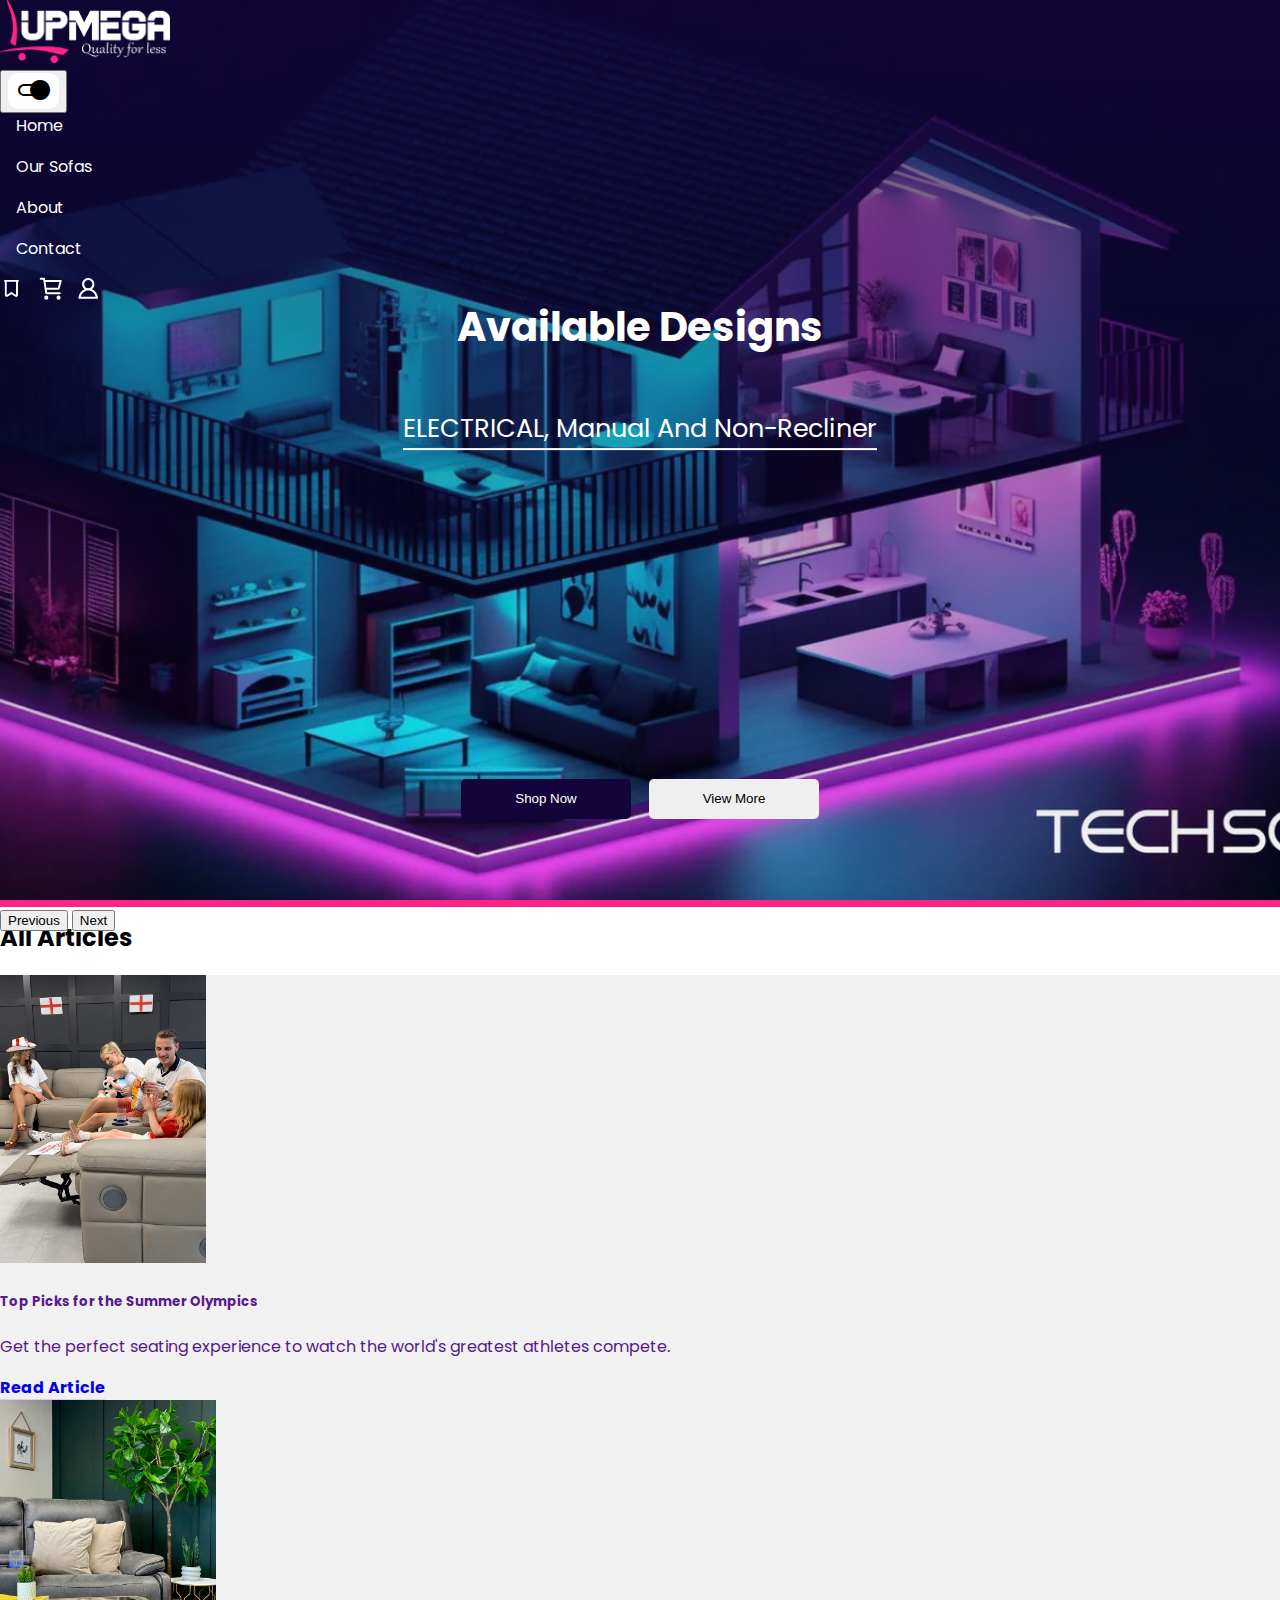
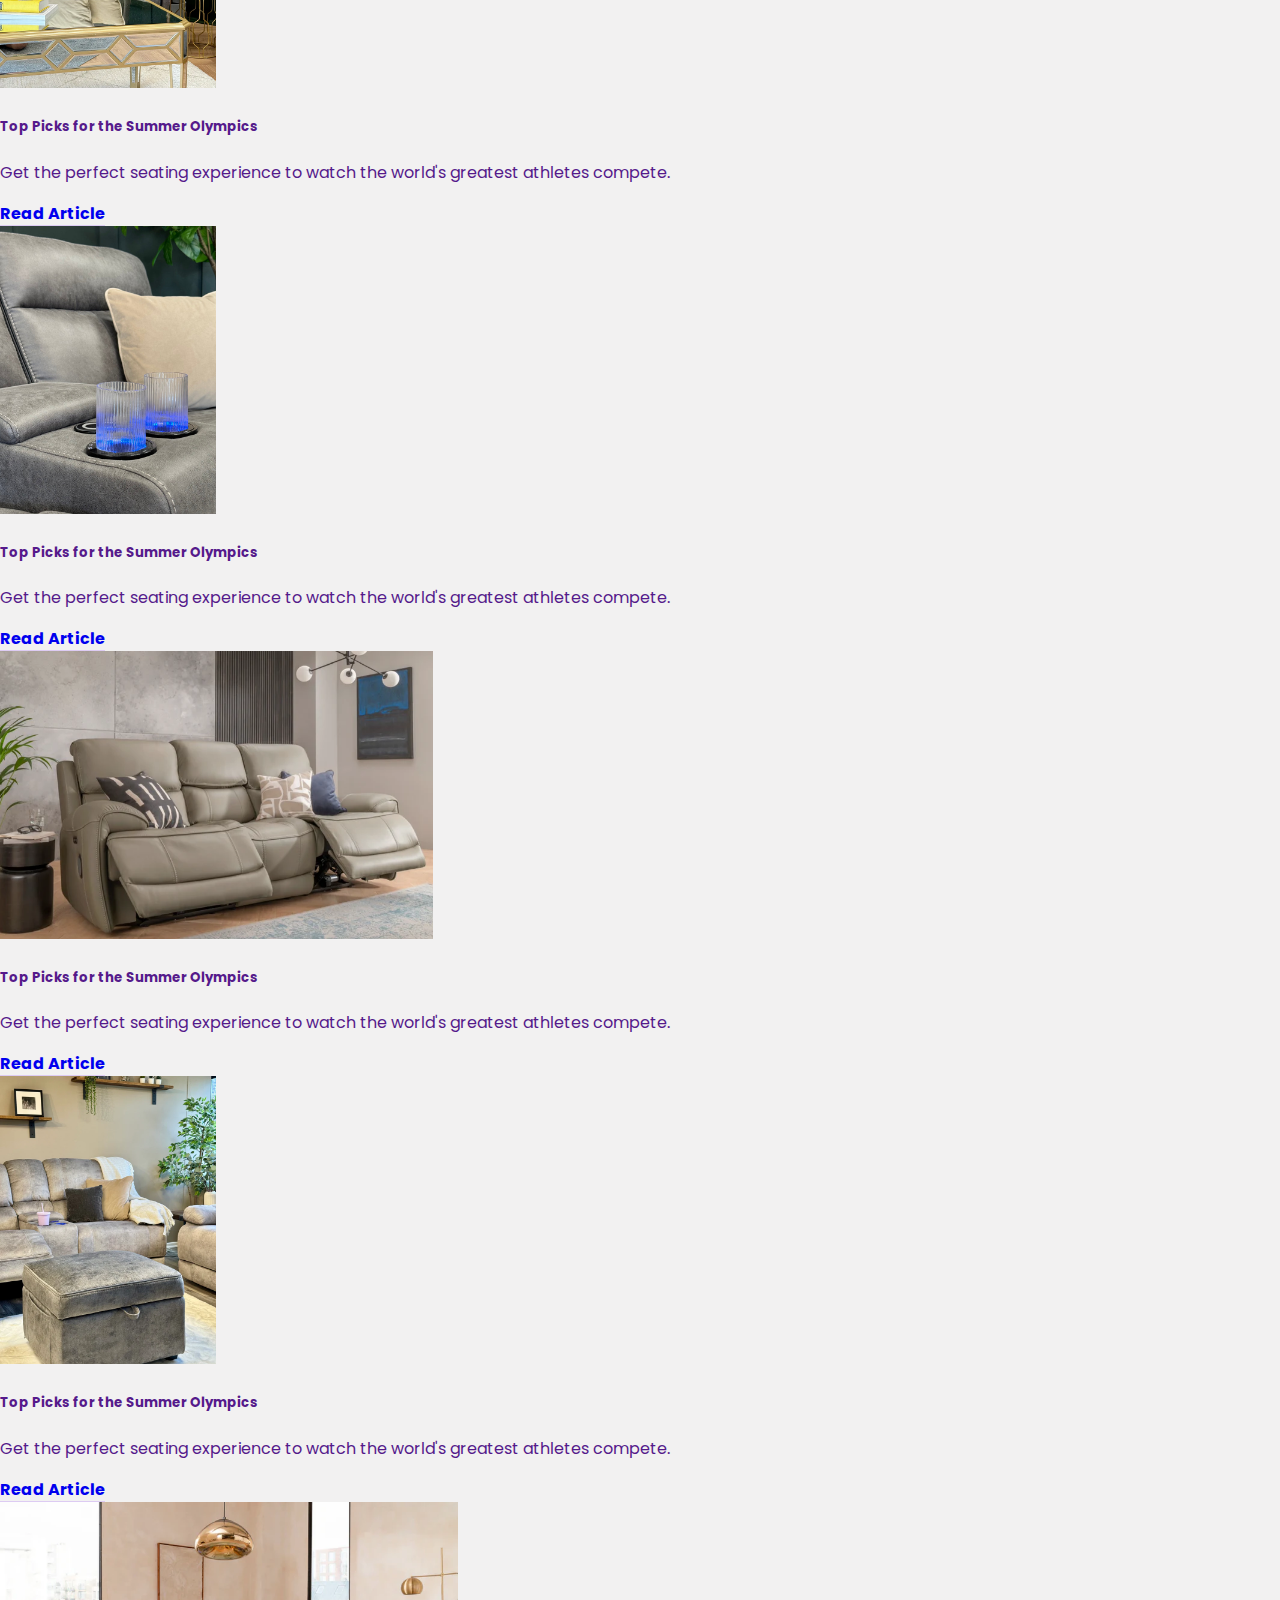
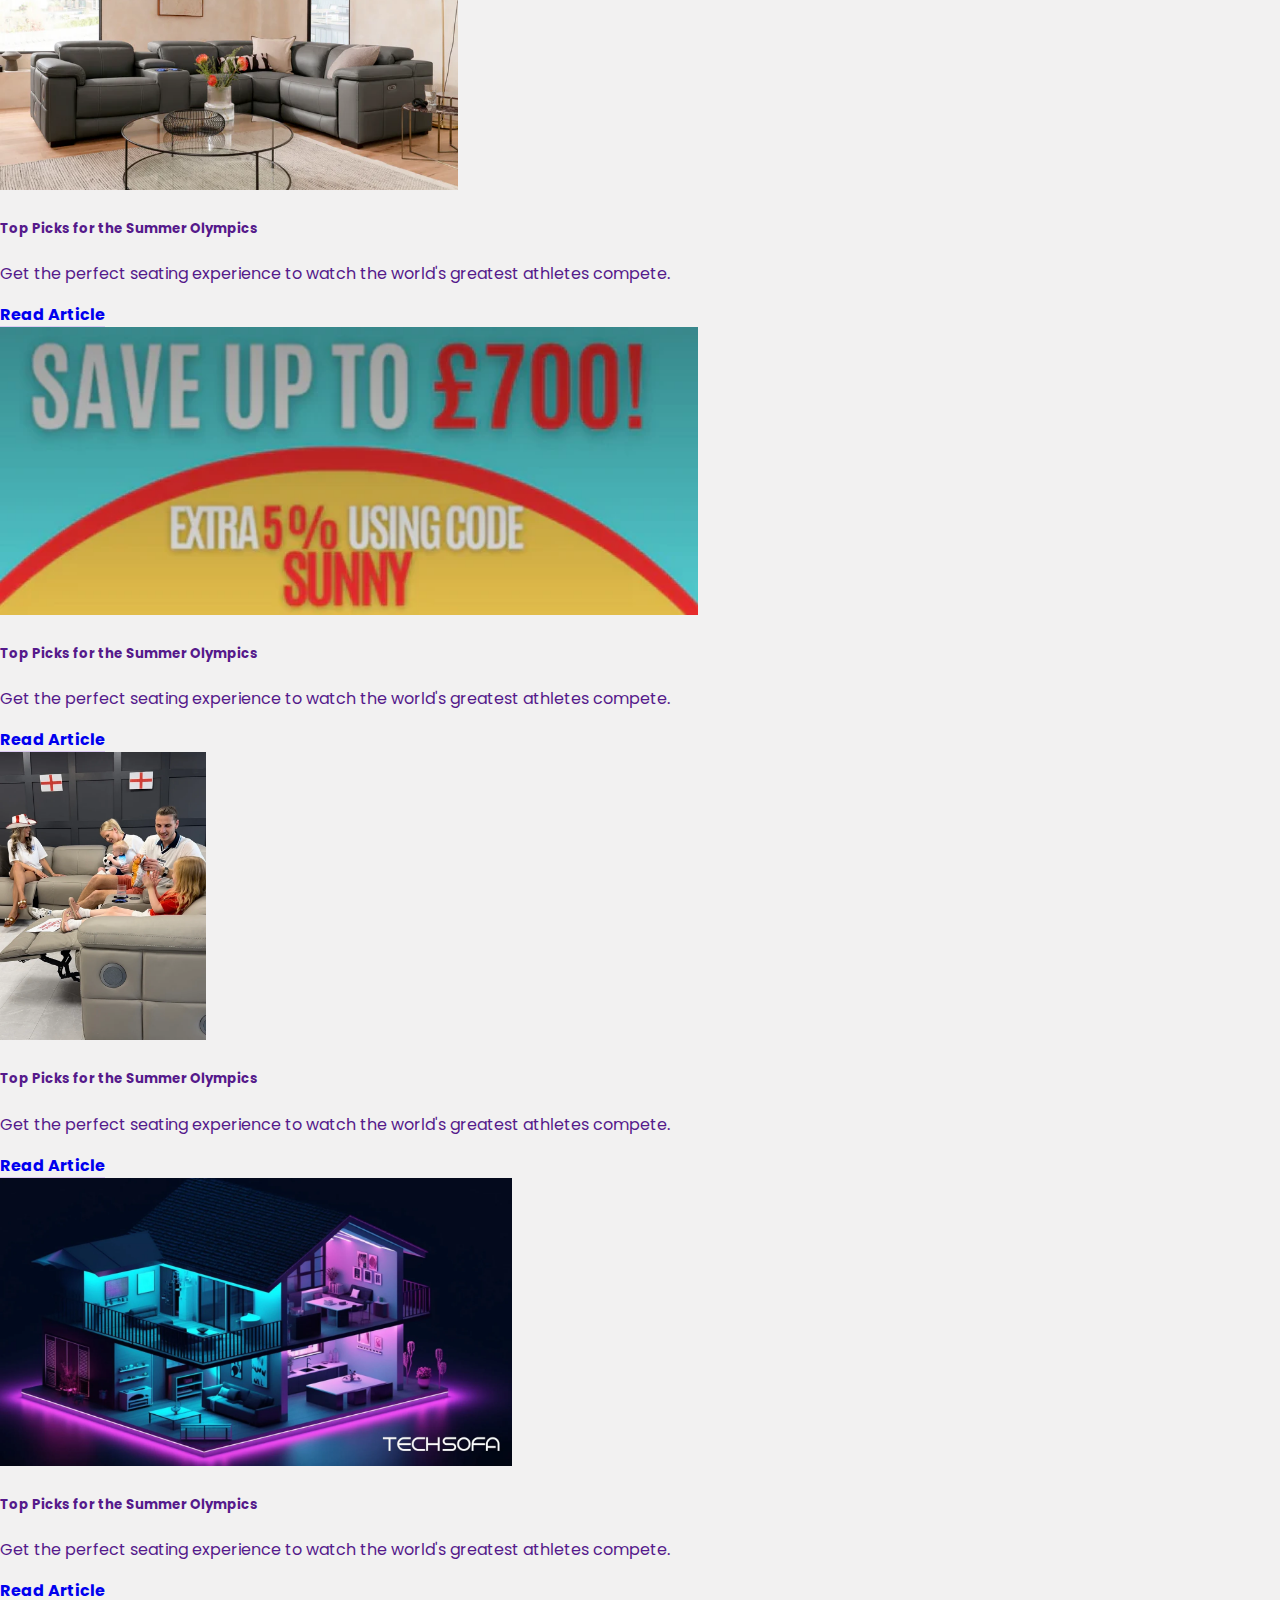
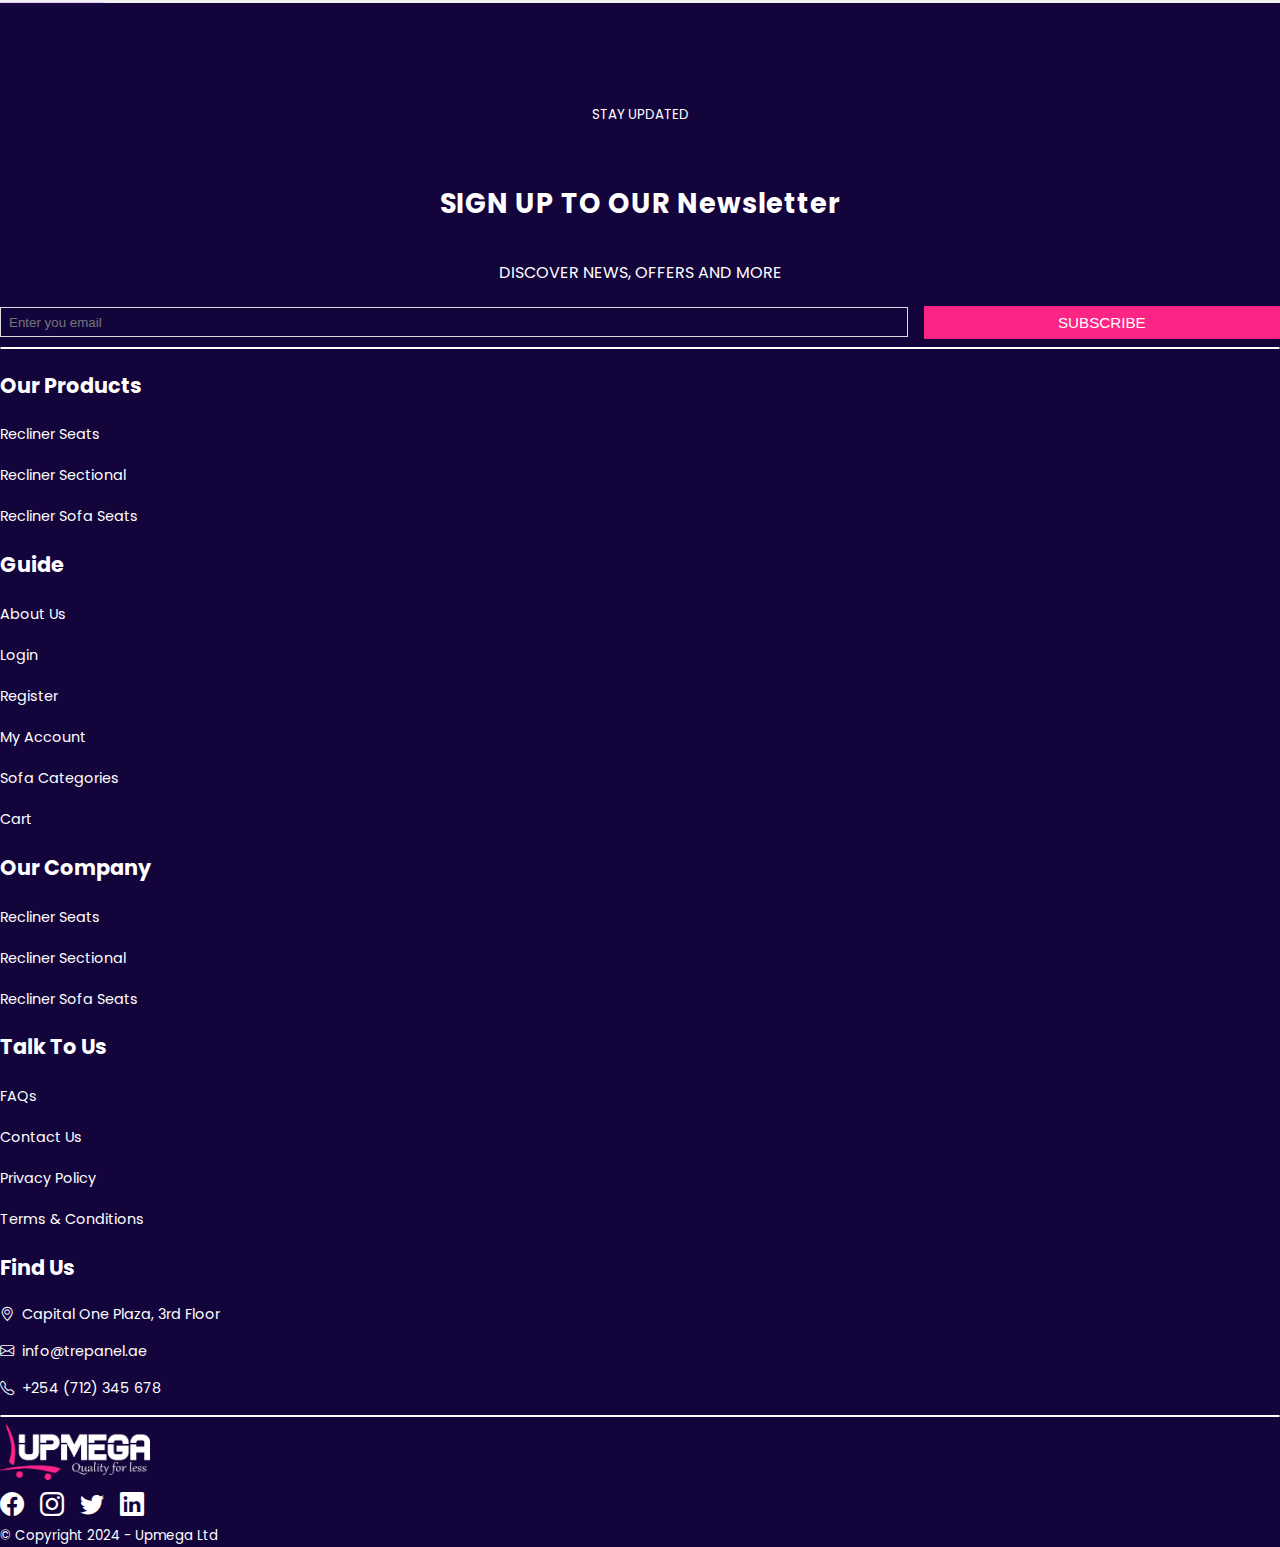
==== blogs.html @ c5622626 "create blog page" ====
<!DOCTYPE html>
<html lang="en">
  <head>
    <meta charset="UTF-8" />
    <meta name="viewport" content="width=device-width, initial-scale=1.0" />
    <title>Upmega</title>
    <link rel="stylesheet" href="index.css" />
    <link
      href="https://cdn.jsdelivr.net/npm/bootstrap@5.0.2/dist/css/bootstrap.min.css"
      rel="stylesheet"
      integrity="sha384-EVSTQN3/azprG1Anm3QDgpJLIm9Nao0Yz1ztcQTwFspd3yD65VohhpuuCOmLASjC"
      crossorigin="anonymous"
    />
    <link
      rel="stylesheet"
      href="https://cdn.jsdelivr.net/npm/bootstrap-icons@1.11.3/font/bootstrap-icons.min.css"
    />
    <link rel="preconnect" href="https://fonts.googleapis.com" />
    <link rel="preconnect" href="https://fonts.gstatic.com" crossorigin />
    <link
      href="https://fonts.googleapis.com/css2?family=Poppins:ital,wght@0,100;0,200;0,300;0,400;0,500;0,600;0,700;0,800;0,900;1,100;1,200;1,300;1,400;1,500;1,600;1,700;1,800;1,900&display=swap"
      rel="stylesheet"
    />
  </head>
  <body>
    <!-- navbar -->
    <nav class="navbar navbar-expand-lg position-absolute w-100 z-index-5">
      <div class="container">
        <a class="navbar-brand logo show" href="#">
          <img src="./assets/logo.png" class="logo" alt="img" />
        </a>

        <a class="navbar-brand logo-b hide" href="#">
          <img src="./assets/logo 1.svg" class="logob" alt="img" />
        </a>

        <button
          class="navbar-toggler"
          type="button"
          data-bs-toggle="collapse"
          data-bs-target="#navbarSupportedContent"
          aria-controls="navbarSupportedContent"
          aria-expanded="false"
          aria-label="Toggle navigation"
        >
          <i class="bi bi-toggle2-on"></i>
        </button>
        <div class="collapse navbar-collapse" id="navbarSupportedContent">
          <ul class="navbar-nav m-auto mb-2 mb-lg-0">
            <li class="nav-item">
              <a class="nav-link ac tive" aria-current="page" href="#">Home</a>
            </li>
            <li
              class="nav-item dropdown"
              data-bs-toggle="collapse"
              data-bs-target="#navbarSupportedContent"
              aria-controls="navbarSupportedContent"
              aria-expanded="false"
              aria-label="Toggle navigation"
            >
              <a
                class="nav-link dropdown-toggle"
                href="#"
                id="navbarDropdown"
                role="button"
                data-bs-toggle="dropdown"
                aria-expanded="false"
              >
                Our Sofas
              </a>
            </li>
            <li class="nav-item">
              <a class="nav-link" href="#">About</a>
            </li>
            <li class="nav-item">
              <a class="nav-link" href="#">Contact</a>
            </li>
          </ul>
          <div class="social-icons">
            <img src="./assets/wishlist.svg" alt="" />
            <img src="./assets/Vector (1).svg" alt="" />
            <img src="./assets/Shopicon.svg" alt="" />
          </div>
        </div>
      </div>
    </nav>

    <!-- nav-dropdown -->
    <div class="container-fluid navbar-drop-down hide">
      <div class="container">
        <div class="row" style="margin-top: 7rem">
          <div class="col-lg-2"></div>
          <div class="col-lg-7 sofa-container">
            <div class="sofa-card cursor-pointer">
              <img src="./assets/s1 (1).png" class="img-fluid" alt="" />
              <p>Recliner Chair</p>
            </div>
            <div class="sofa-card cursor-pointer">
              <img src="./assets/s2.png" class="img-fluid" alt="" />
              <p>Recliner Sectional</p>
            </div>
            <div class="sofa-card cursor-pointer">
              <img src="./assets/s3.png" class="img-fluid" alt="" />
              <p>Recliner Sofa Set</p>
            </div>
            <div class="sofa-card cursor-pointer">
              <img src="./assets/s4.png" class="img-fluid" alt="" />
              <p>Recliner Sectional</p>
            </div>
            <div class="sofa-card cursor-pointer">
              <img src="./assets/s5.png" class="img-fluid" alt="" />
              <p>Recliner Sectional</p>
            </div>
          </div>

          <div
            class="col-lg-3 navbar-drop-down-detail d-flex align-items-lg-end flex-column pe-lg-5"
          >
            <div class="detail-wrapper">
              <h5 class="fw-bold mt-5">Our Products</h5>
              <p>Recliner Seats</p>
              <p>Recliner Sectional</p>
              <p>Recliner Sofa Sets</p>
            </div>
          </div>
        </div>
      </div>
    </div>

    <!-- hero-section -->
    <div class="container-fluid hero-wrapper">
      <div class="hero-section">
        <div
          id="carouselExampleIndicators"
          class="carousel slide hero-section-carousel"
          data-bs-ride="carousel"
        >
          <!-- <div class="carousel-indicators">
            <button
              type="button"
              data-bs-target="#carouselExampleIndicators"
              data-bs-slide-to="0"
              class="active"
              aria-current="true"
              aria-label="Slide 1"
            ></button>
            <button
              type="button"
              data-bs-target="#carouselExampleIndicators"
              data-bs-slide-to="1"
              aria-label="Slide 2"
            ></button>
            <button
              type="button"
              data-bs-target="#carouselExampleIndicators"
              data-bs-slide-to="2"
              aria-label="Slide 3"
            ></button>
            <button
              type="button"
              data-bs-target="#carouselExampleIndicators"
              data-bs-slide-to="3"
              aria-label="Slide 4"
            ></button>
          </div> -->
          <div class="carousel-inner">
            <div class="carousel-item active">
              <img
                src="./assets/Smart_Home.webp"
                class="d-block img-fluid"
                alt="..."
              />
            </div>
            <!-- <div class="carousel-item">
              <img src="./assets/hero-2.jpg" class="d-block" alt="..." />
            </div>
            <div class="carousel-item">
              <img src="./assets/hero-3.jpg" class="d-block" alt="..." />
            </div>
            <div class="carousel-item">
              <img src="./assets/hero-4.jpg" class="d-block" alt="..." />
            </div> -->
          </div>
          <button
            class="carousel-control-prev"
            type="button"
            data-bs-target="#carouselExampleIndicators"
            data-bs-slide="prev"
          >
            <span
              class="carousel-control-prev-icon d-none"
              aria-hidden="true"
            ></span>
            <span class="visually-hidden">Previous</span>
          </button>
          <button
            class="carousel-control-next"
            type="button"
            data-bs-target="#carouselExampleIndicators"
            data-bs-slide="next"
          >
            <span
              class="carousel-control-next-icon d-none"
              aria-hidden="true"
            ></span>
            <span class="visually-hidden">Next</span>
          </button>
          <div class="hero-content">
            <h1>available designs</h1>
            <p><span>electrical</span>, manual and non-recliner</p>
          </div>

          <div class="main-buttons hero-section-btns">
            <button type="button" class="shop-now-btn">
              <a href="/product.html" style="color: white"> Shop Now </a>
            </button>
            <button type="button" class="view-more-btn">
              <a href="/product.html" style="color: black"> View More </a>
            </button>
          </div>
        </div>
      </div>
    </div>

    <!-- Article Cards Section -->
    <section class="card-section container-fluid mt-5">
      <h2 class="text-center mb-4">All Articles</h2>
      <div class="main-cards row pt-4">
        <!-- Article Card 1 -->
        <div class="col-lg-4 col-md-6 mb-4">
          <a href="" class="text-dark">
            <div class="card article-card">
              <img src="/assets/1.webp" class="card-img-top" alt="Sofa" />
              <div class="card-body">
                <h5 class="card-title">Top Picks for the Summer Olympics</h5>
                <p class="card-text">
                  Get the perfect seating experience to watch the world's
                  greatest athletes compete.
                </p>
                <a href="#" class="btn px-0 mt-5 pb-2">Read Article</a>
              </div>
            </div>
          </a>
        </div>

        <!-- Article Card 2 -->
        <div class="col-lg-4 col-md-6 mb-4">
          <a href="" class="text-dark">
            <div class="card article-card">
              <img src="/assets/2.webp" class="card-img-top" alt="Sofa" />
              <div class="card-body">
                <h5 class="card-title">Top Picks for the Summer Olympics</h5>
                <p class="card-text">
                  Get the perfect seating experience to watch the world's
                  greatest athletes compete.
                </p>
                <a href="#" class="btn px-0 mt-5 pb-2">Read Article</a>
              </div>
            </div>
          </a>
        </div>

        <!-- Article Card 3 -->
        <div class="col-lg-4 col-md-6 mb-4">
          <a href="" class="text-dark">
            <div class="card article-card">
              <img src="/assets/3.jpg" class="card-img-top" alt="Sofa" />
              <div class="card-body">
                <h5 class="card-title">Top Picks for the Summer Olympics</h5>
                <p class="card-text">
                  Get the perfect seating experience to watch the world's
                  greatest athletes compete.
                </p>
                <a href="#" class="btn px-0 mt-5 pb-2">Read Article</a>
              </div>
            </div>
          </a>
        </div>

        <!-- Article Card 4 -->
        <div class="col-lg-4 col-md-6 mb-4">
          <a href="" class="text-dark">
            <div class="card article-card">
              <img src="/assets/4.webp" class="card-img-top" alt="Sofa" />
              <div class="card-body">
                <h5 class="card-title">Top Picks for the Summer Olympics</h5>
                <p class="card-text">
                  Get the perfect seating experience to watch the world's
                  greatest athletes compete.
                </p>
                <a href="#" class="btn px-0 mt-5 pb-2">Read Article</a>
              </div>
            </div>
          </a>
        </div>

        <!-- Article Card 5 -->
        <div class="col-lg-4 col-md-6 mb-4">
          <a href="" class="text-dark">
            <div class="card article-card">
              <img src="/assets/5.webp" class="card-img-top" alt="Sofa" />
              <div class="card-body">
                <h5 class="card-title">Top Picks for the Summer Olympics</h5>
                <p class="card-text">
                  Get the perfect seating experience to watch the world's
                  greatest athletes compete.
                </p>
                <a href="#" class="btn px-0 mt-5 pb-2">Read Article</a>
              </div>
            </div>
          </a>
        </div>

        <!-- Article Card 6 -->
        <div class="col-lg-4 col-md-6 mb-4">
          <a href="" class="text-dark">
            <div class="card article-card">
              <img src="/assets/6.webp" class="card-img-top" alt="Sofa" />
              <div class="card-body">
                <h5 class="card-title">Top Picks for the Summer Olympics</h5>
                <p class="card-text">
                  Get the perfect seating experience to watch the world's
                  greatest athletes compete.
                </p>
                <a href="#" class="btn px-0 mt-5 pb-2">Read Article</a>
              </div>
            </div>
          </a>
        </div>

        <!-- Article Card 7 -->
        <div class="col-lg-4 col-md-6 mb-4">
          <a href="" class="text-dark">
            <div class="card article-card">
              <img src="/assets/7.webp" class="card-img-top" alt="Sofa" />
              <div class="card-body">
                <h5 class="card-title">Top Picks for the Summer Olympics</h5>
                <p class="card-text">
                  Get the perfect seating experience to watch the world's
                  greatest athletes compete.
                </p>
                <a href="#" class="btn px-0 mt-5 pb-2">Read Article</a>
              </div>
            </div>
          </a>
        </div>

        <!-- Article Card 8 -->
        <div class="col-lg-4 col-md-6 mb-4">
          <a href="" class="text-dark">
            <div class="card article-card">
              <img src="/assets/1.webp" class="card-img-top" alt="Sofa" />
              <div class="card-body">
                <h5 class="card-title">Top Picks for the Summer Olympics</h5>
                <p class="card-text">
                  Get the perfect seating experience to watch the world's
                  greatest athletes compete.
                </p>
                <a href="#" class="btn px-0 mt-5 pb-2">Read Article</a>
              </div>
            </div>
          </a>
        </div>

        <!-- Article Card 9 -->
        <div class="col-lg-4 col-md-6 mb-4">
          <a href="" class="text-dark">
            <div class="card article-card">
              <img
                src="/assets/Smart_Home.webp"
                class="card-img-top"
                alt="Sofa"
              />
              <div class="card-body">
                <h5 class="card-title">Top Picks for the Summer Olympics</h5>
                <p class="card-text">
                  Get the perfect seating experience to watch the world's
                  greatest athletes compete.
                </p>
                <a href="#" class="btn px-0 mt-5 pb-2">Read Article</a>
              </div>
            </div>
          </a>
        </div>
      </div>
    </section>

    <!-- footer section -->
    <div class="container-fluid dark-blue contact-us-section">
      <div class="row">
        <div class="col-lg-6 bo rder m-auto contact-us-section-inner">
          <h5>stay updated</h5>
          <h2>SIGN UP TO OUR Newsletter</h2>
          <span>DISCOVER NEWS, OFFERS AND MORE</span>

          <div class="contact-form">
            <input
              type="text"
              name="email"
              id="email"
              placeholder="Enter you email"
            />
            <button>subscribe</button>
          </div>
        </div>
      </div>
      <div class="container footer-section mt-5">
        <hr />
        <div class="row py-5">
          <div class="col-lg-3 production-section mb-5 mb-lg-0">
            <h3>Our Products</h3>
            <ul>
              <li>
                <a href="#">Recliner Seats</a>
              </li>
              <li>
                <a href="#">Recliner Sectional</a>
              </li>
              <li>
                <a href="#">Recliner Sofa Seats</a>
              </li>
            </ul>
          </div>
          <div class="col-lg-2 production-section mb-5 mb-lg-0">
            <h3>Guide</h3>
            <ul>
              <li>
                <a href="#">About Us</a>
              </li>
              <li>
                <a href="#">Login</a>
              </li>
              <li>
                <a href="#">Register</a>
              </li>
              <li>
                <a href="#">My Account</a>
              </li>
              <li>
                <a href="#">Sofa Categories</a>
              </li>
              <li>
                <a href="#">Cart</a>
              </li>
            </ul>
          </div>
          <div class="col-lg-2 production-section mb-5 mb-lg-0">
            <h3>Our Company</h3>
            <ul>
              <li>
                <a href="#">Recliner Seats</a>
              </li>
              <li>
                <a href="#">Recliner Sectional</a>
              </li>
              <li>
                <a href="#">Recliner Sofa Seats</a>
              </li>
            </ul>
          </div>
          <div class="col-lg-2 production-section ps-lg-5 mb-5 mb-lg-0">
            <h3>Talk To Us</h3>
            <ul>
              <li>
                <a href="#">FAQs</a>
              </li>
              <li>
                <a href="#">Contact Us</a>
              </li>
              <li>
                <a href="#">Privacy Policy</a>
              </li>
              <li>
                <a href="#">Terms & Conditions</a>
              </li>
            </ul>
          </div>
          <div class="col-lg-3 production-section findus-section">
            <h3 class="ps-lg-5">Find Us</h3>
            <div class="d-flex justify-content-lg-end">
              <ul>
                <li>
                  <a href="#">
                    <i class="bi bi-geo-alt" style="color: white"></i>
                    <span>Capital One Plaza, 3rd Floor</span>
                  </a>
                </li>
                <li>
                  <a href="#">
                    <i class="bi bi-envelope" style="color: white"></i>
                    <span>info@trepanel.ae</span></a
                  >
                </li>
                <li>
                  <a href="#"
                    ><i class="bi bi-telephone" style="color: white"></i
                    ><span>+254 (712) 345 678</span></a
                  >
                </li>
              </ul>
            </div>
          </div>
        </div>
        <hr />
        <div class="row deep-footer mt-4 pb-4">
          <div class="col-lg-6">
            <div class="facebook-f-1">
              <img class="vector" src="./assets/logo.png" />
            </div>
          </div>
          <div
            class="col-lg-6 d-flex justify-content-end align-items-lg-end flex-column mt-5 mt-lg-0"
          >
            <div class="social-icons text-center pe-lg-5">
              <div class="instagram-1">
                <i class="bi bi-facebook"></i>
              </div>
              <div class="instagram-1">
                <i class="bi bi-instagram"></i>
              </div>
              <div class="frame-48095449">
                <div class="twitter-1">
                  <i class="bi bi-twitter"></i>
                </div>
              </div>
              <div class="frame-48095450">
                <div class="linkedin-in-1">
                  <i class="bi bi-linkedin"></i>
                </div>
              </div>
            </div>
            <small class="copyright-2024-upmega-ltd">
              © Copyright 2024 - Upmega Ltd
            </small>
          </div>
        </div>
      </div>
    </div>

    <script
      src="https://cdn.jsdelivr.net/npm/bootstrap@5.0.2/dist/js/bootstrap.bundle.min.js"
      integrity="sha384-MrcW6ZMFYlzcLA8Nl+NtUVF0sA7MsXsP1UyJoMp4YLEuNSfAP+JcXn/tWtIaxVXM"
      crossorigin="anonymous"
    ></script>

    <script src="./script.js"></script>
  </body>
</html>
---- index.css ----
/*  ======================== reuseable class ==================== */
body {
  margin: 0;
  padding: 0;
  box-sizing: border-box;
  font-family: "Poppins", sans-serif;
}

:root {
  --white-color: #fff;
  --dark-color: #323232;
  --dark-blue: #14043c;
  --pink-color: #fc2484;
}

html,
body {
  font-family: "Poppins", sans-serif !important;
}

a {
  text-decoration: none !important;
}

ul {
  list-style: none;
  padding: 0rem !important;
  margin: 0rem !important;
}

.carousel-control-prev-icon,
.carousel-control-next-icon {
  filter: invert(61%) sepia(173%) saturate(984%) hue-rotate(320deg)
    brightness(88%);
  width: 64px !important;
  height: 45px !important;
}

.carousel-indicators {
  & button {
    width: 10px !important;
    height: 10px !important;
    border-radius: 100%;
    aspect-ratio: 1/1;
  }
}

.hero-section-btns {
  position: absolute;
  bottom: 10%;
  left: 50%;
  transform: translate(-50%, -50%);
  display: flex;
  flex-wrap: wrap;
  gap: 0.5rem;
  z-index: 2;

  & button {
    width: 170px;
    height: 40px;
    border: none;
    border-radius: 5px;
  }
}

.show {
  display: block !important;
}

.hide {
  display: none !important;
}

.active {
  background-color: var(--pink-color) !important;
}

.dark-blue {
  background-color: var(--dark-blue);
}

.black {
  color: var(--dark-color) !important;
}

.navbar-toggler {
  &:active,
  &:focus,
  &:hover {
    outline: none !important;
    box-shadow: none !important;
    border: none !important;
  }
  & i {
    font-size: 2rem;
    background-color: var(--white-color);
    padding: 0rem 0.6rem;
    border-radius: 10px;
  }
}

.ss {
  height: 100dvh;
}

.filter-icons {
  filter: invert(1);
}

/* --------------------- shoaib-code ------------------------ */

.navbar {
  position: absolute;
  top: 0;
  z-index: 5;

  & a {
    color: var(--white-color);

    &:hover,
    &:focus,
    &:active {
      color: auto;
    }
  }

  & .navbar-brand img {
    width: 170px;
  }

  & .navbar-nav li {
    margin-left: 1rem;
  }

  & .social-icons {
    display: flex;
    align-items: center;
    gap: 1rem;
    & img:not(:last-child) {
      width: 23px;
    }

    & img:last-child {
      width: 20px;
    }
  }
}

.navbar-drop-down {
  position: absolute;
  top: 0;
  left: 0;
  background-color: var(--white-color);
  width: 100%;
  z-index: 4;
  height: 90vh;

  & .sofa-container {
    display: flex;
    align-items: center;
    flex-wrap: wrap;
    gap: 2rem 0;
    border-right: 1px solid rgb(3, 3, 3);

    & .sofa-card {
      & img {
        width: 67%;
        margin-bottom: 2rem;
      }

      width: 30%;
      font-size: 14px;
      font-weight: 500;
      cursor: pointer !important;
    }
  }
}

.navbar-drop-down-detail {
  font-size: 14px;
  font-weight: 500;
}

@media screen and (max-width: 992px) {
  .navbar-collapse {
    background-color: #2b2a2a;
    padding: 1rem;
  }
}

.nav-item {
  margin-bottom: 1rem;
}

/*  ----------------- hero-section -------------------------- */
.hero-section::before {
  content: "";
  position: absolute;
  bottom: 0;
  left: 0;
  width: 100%;
  height: 100%;
  background: linear-gradient(
    to bottom,
    rgba(20, 4, 60, 0.72),
    rgba(255, 255, 255, 0)
  );
  z-index: 1;
}

.hero-wrapper {
  height: 100dvh;
  /* position: absolute; */
  /* z-index: 3; */

  & .hero-section {
    position: absolute;
    top: 0;
    left: 0;
    width: 100%;
    height: 100dvh;
    z-index: 2;

    & .hero-section-carousel {
      position: relative;

      & img {
        width: 100%;
        height: 100dvh;
        object-fit: cover;
      }

      & .hero-content {
        width: 50%;
        position: absolute;
        top: 40%;
        left: 50%;
        transform: translate(-50%, -50%);
        display: flex;
        justify-content: center;
        align-items: center;
        flex-direction: column;
        color: var(--white-color);
        z-index: 2;

        & h1 {
          font-size: 2.5rem;
          font-weight: 700;
          text-transform: capitalize;
        }

        & p {
          font-size: 1.6rem;
          text-transform: capitalize;
          border-bottom: 2px solid var(--white-color);

          & span {
            text-transform: uppercase;
          }
        }
      }
    }
  }
}

/* .main-buttons {
  position: absolute;
  bottom: 20%;
   position: absolute;[
  z-index: 1;
  bottom: 80px;
  width: 50%;
  left: 25%;
  display: flex;
  justify-content: center;
  align-items: center;
  flex-wrap: wrap;
  gap: 0.5rem;
  & .view-more-btn,
  & .shop-now-btn {
    width: 200px !important;
    border: none;
    border-radius: 5px;
    height: 43px;
  } 
} */

.shop-now-btn {
  margin-right: 10px;
  background-color: var(--dark-blue);
  color: white;
}

.carouselExampleCaptions {
  position: relative;

  & .carousel-indicators {
    display: flex;
    gap: 1rem;
  }

  & img {
    width: 100%;
    height: 100dvh;
    object-fit: cover;
  }

  & .carousel-caption {
    position: absolute;
    top: 50%;
    left: 50%;
    transform: translate(-50%, -50%);
    display: flex;
    justify-content: center;
    align-items: center;
    flex-direction: column;

    & h1 {
      font-size: 3rem;
      text-transform: uppercase;
      font-weight: 700;
    }

    & p {
      font-size: 1.4rem;
      text-transform: capitalize;
      letter-spacing: 0.05rem;
      border-bottom: 1.4px solid white;
      width: max-content;
      padding-bottom: 0.5rem;
      margin-inline: auto;
    }

    & small {
      font-size: 1.2rem;
      text-transform: capitalize;
    }
  }
}

.contact-us-section {
  padding-top: 5rem;
  color: var(--white-color);

  & .contact-us-section-inner {
    display: flex;
    justify-content: center;
    flex-direction: column;
    align-items: center;
    gap: 0.8rem;

    & h5 {
      text-transform: uppercase;
      font-weight: 400;
    }

    & h2 {
      word-break: break-all;
      text-align: center;
      font-size: 1.7rem;
      letter-spacing: 0.05rem;
    }

    & .contact-form {
      margin-top: 0.5rem;
      display: flex;
      flex-wrap: wrap;
      align-items: center;
      gap: 1rem;
      width: 100%;

      & input {
        flex-grow: 2;
        padding: 0.4rem 0.5rem;
        background: none;
        border: 1px solid #ddd;
      }

      & button {
        flex: 1;
        padding: 0.5rem 0;
        border: none;
        outline: none;
        border-radius: 1px;
        text-transform: uppercase;
        color: var(--white-color);
        background-color: var(--pink-color);
        font-size: 0.95rem;
      }
    }
  }

  & .footer-section {
    & hr {
      border-radius: 5px;
      border: 1.5px solid var(--white-color) !important;
    }

    & ul li a {
      font-size: 0.9rem;
    }

    & .production-section {
      & h3 {
        font-size: 1.3rem;
      }

      & ul li {
        margin-block: 1rem;
      }

      & a {
        color: var(--white-color);
      }
    }

    & .findus-section {
      & a {
        color: var(--white-color);
        display: flex;
        gap: 0.5rem;
      }
    }

    & .deep-footer {
      & img {
        width: 150px;
      }

      & .social-icons {
        display: flex;
        align-items: center;
        gap: 1rem;

        & i {
          font-size: 1.5rem;
        }
      }
    }
  }
}

/* media queries */

@media screen and (max-width: 768px) {
  .hero-content {
    width: 85% !important;
    position: absolute;
    top: 40%;
    left: 50%;
    transform: translate(-50%, -50%);
    display: flex;
    justify-content: center;
    align-items: center;
    flex-direction: column;
    color: var(--white-color);

    & h1 {
      font-size: 1.8rem !important;
      font-weight: 700;
      text-transform: capitalize;
    }

    & p {
      font-size: 1.3rem !important;
      text-align: center;
      text-transform: capitalize;

      & span {
        text-transform: uppercase;
      }
    }
  }
}

/********************   Product page      *********************/
.product-section {
  /* background: white; */
  & .navbar {
    background: white;
  }

  & .nav-link {
    color: black;
  }

  .carouselExampleCaptions {
    margin-top: -4.2rem;
    & img {
      height: 480px;
      object-fit: contain;
    }
  }

  .stepper {
    display: flex;
    justify-content: center;
    margin: 20px 0;
    padding: 16px 0;
    background-color: #f4f4f4f4;
    border-radius: 5px;
  }

  .step {
    display: flex;
    flex-direction: column;
    align-items: center;
    justify-content: center;
    flex-direction: row;
    width: 170px;
    height: 60px;
    margin: 0;
    border-radius: 8px;
    color: white;
    font-weight: bold;
    position: relative;
    padding: 10px;
    background-color: #645f7f;
    clip-path: polygon(75% 0%, 91% 51%, 75% 100%, 0% 100%, 13% 49%, 0% 0%);
  }

  .step.active-step {
    background-color: var(--pink-color);
    color: #fff;
  }

  .step-number {
    width: 30px;
    height: 30px;
    background-color: #d9d9dd;
    border-radius: 30%;
    display: flex;
    align-items: center;
    justify-content: center;
    font-size: 16px;
    font-weight: bold;
    color: #645f7f;
    left: calc(50% - 15px);
    margin-right: 10px;
  }

  .step.active-step .step-number {
    background-color: white;
    color: #14043c;
  }

  .step-label {
    font-size: 14px;
  }

  .form-check-label {
    padding: 5px 10px;
    border: 1px solid #979797;
    font-size: 15px;
    border-radius: 7px;
  }

  & .modal-button {
    background-color: #14043c !important;
    color: white !important;
    border: none;
    font-size: 15px;
    padding: 8px 10px;
    width: 130px;
  }

  .product-box {
    padding: 8px 20px;
    display: flex;
    justify-content: center;
    text-align: center;
    border: 1px solid #14043c !important;
    border-radius: 2px;
    opacity: 1;
    position: relative;
  }

  .product-image {
    width: 100px;
  }

  .product-info {
    gap: 2px; /* Adjusted for spacing between name and price */
  }

  .container-fluid {
    padding: 0;
  }

  & .sofa-checkbox {
    position: absolute;
    top: 20px;
    left: 10px;
  }

  .color-options {
    display: flex;
    justify-content: center;
    margin-top: 20px;
  }

  .carousel-item.active {
    background-color: transparent !important;
  }

  .color-option {
    /* width: 40px; */
    height: 54px;
    border-radius: 50%;
    margin: 0 2px;
    cursor: pointer;
    border: 2px solid transparent;
    transition: border 0.3s;
    padding: 2px;

    img {
      width: 45px;
      height: 45px;
    }
  }

  .color-option:hover,
  .color-option.selected {
    border: 2px solid #000;
  }

  .color-red {
    background-color: #ff0000;
  }
  .color-blue {
    background-color: #0000ff;
  }
  .color-green {
    background-color: #00ff00;
  }
  .color-yellow {
    background-color: #ffff00;
  }
  .color-black {
    background-color: #000000;
  }

  .product-total-price {
    box-shadow: 5px -5px 10px rgba(0, 0, 0, 0.5);
    padding: 8px 10px;
    border-radius: 8px;
  }

  .next-step-btn {
    background-color: var(--pink-color);
    color: white;
  }

  .active {
    background-color: transparent !important;
  }

  .nav-tabs {
    font-size: 12px;
  }

  .nav-tabs .nav-link.active {
    border-bottom: 1px solid var(--dark-blue);
    border-top: none;
    border-left: none;
    border-right: none;
  }

  .nav-item {
    margin-bottom: 0;
  }

  & .review-card-img {
    width: 100%;
  }

  & .review-card-btn {
    border: none;
    border-radius: 5px;
    color: white;
    background-color: var(--dark-blue);
    width: 100%;
    padding: 8px 10px;
    margin-bottom: 10px;
  }

  & .review-selected-btn {
    border-radius: 5px;
    margin-top: 7px;
    color: var(--dark-blue);
    background-color: transparent;
    width: 100%;
    padding: 8px 10px;
    border: 2px solid var(--dark-blue);
    margin-bottom: 10px;
  }

  & .review-card-prices div {
    margin-bottom: 5px;
  }

  & .review-card-price {
    color: var(--pink-color);
  }

  & .currency {
    font-size: 12px;
  }
  & .modal-dialog {
    max-width: 700px;
  }

  & .modal-dialog img {
    width: 300px;
    height: auto;
  }

  .modal-content {
    display: flex;
    flex-direction: column;
    padding: 10px;
    font-size: 13px;
    /* width: 300px; */
  }

  & .scroll-container {
    max-height: 400px; /* Set the height for scrollable section */
    overflow-y: auto; /* Enable vertical scrolling */
    padding-right: 15px; /* Optional padding */
  }

  /* Hide the scrollbar for Webkit browsers (Chrome, Safari, etc.) */
  & .scroll-container::-webkit-scrollbar {
    display: none;
  }

  & .option.active-series-type {
    background-color: #f1f1f1;
  }
}

/*************** blog cards section *****************/
.card-section .btn {
  border-bottom: 2px solid rgba(111, 0, 255, 0.158);
  font-weight: bold;
  border-radius: 0;
}
.card-section .btn:hover {
  border-bottom: 2px solid rgb(174, 0, 255);
}
.main-cards {
  background-color: #5e5b5b15;
  box-sizing: border-box;
  border-radius: 0;
}
.article-card img {
  height: 18rem;
  object-fit: cover;
  background-position: center;
  border-radius: 0;
}
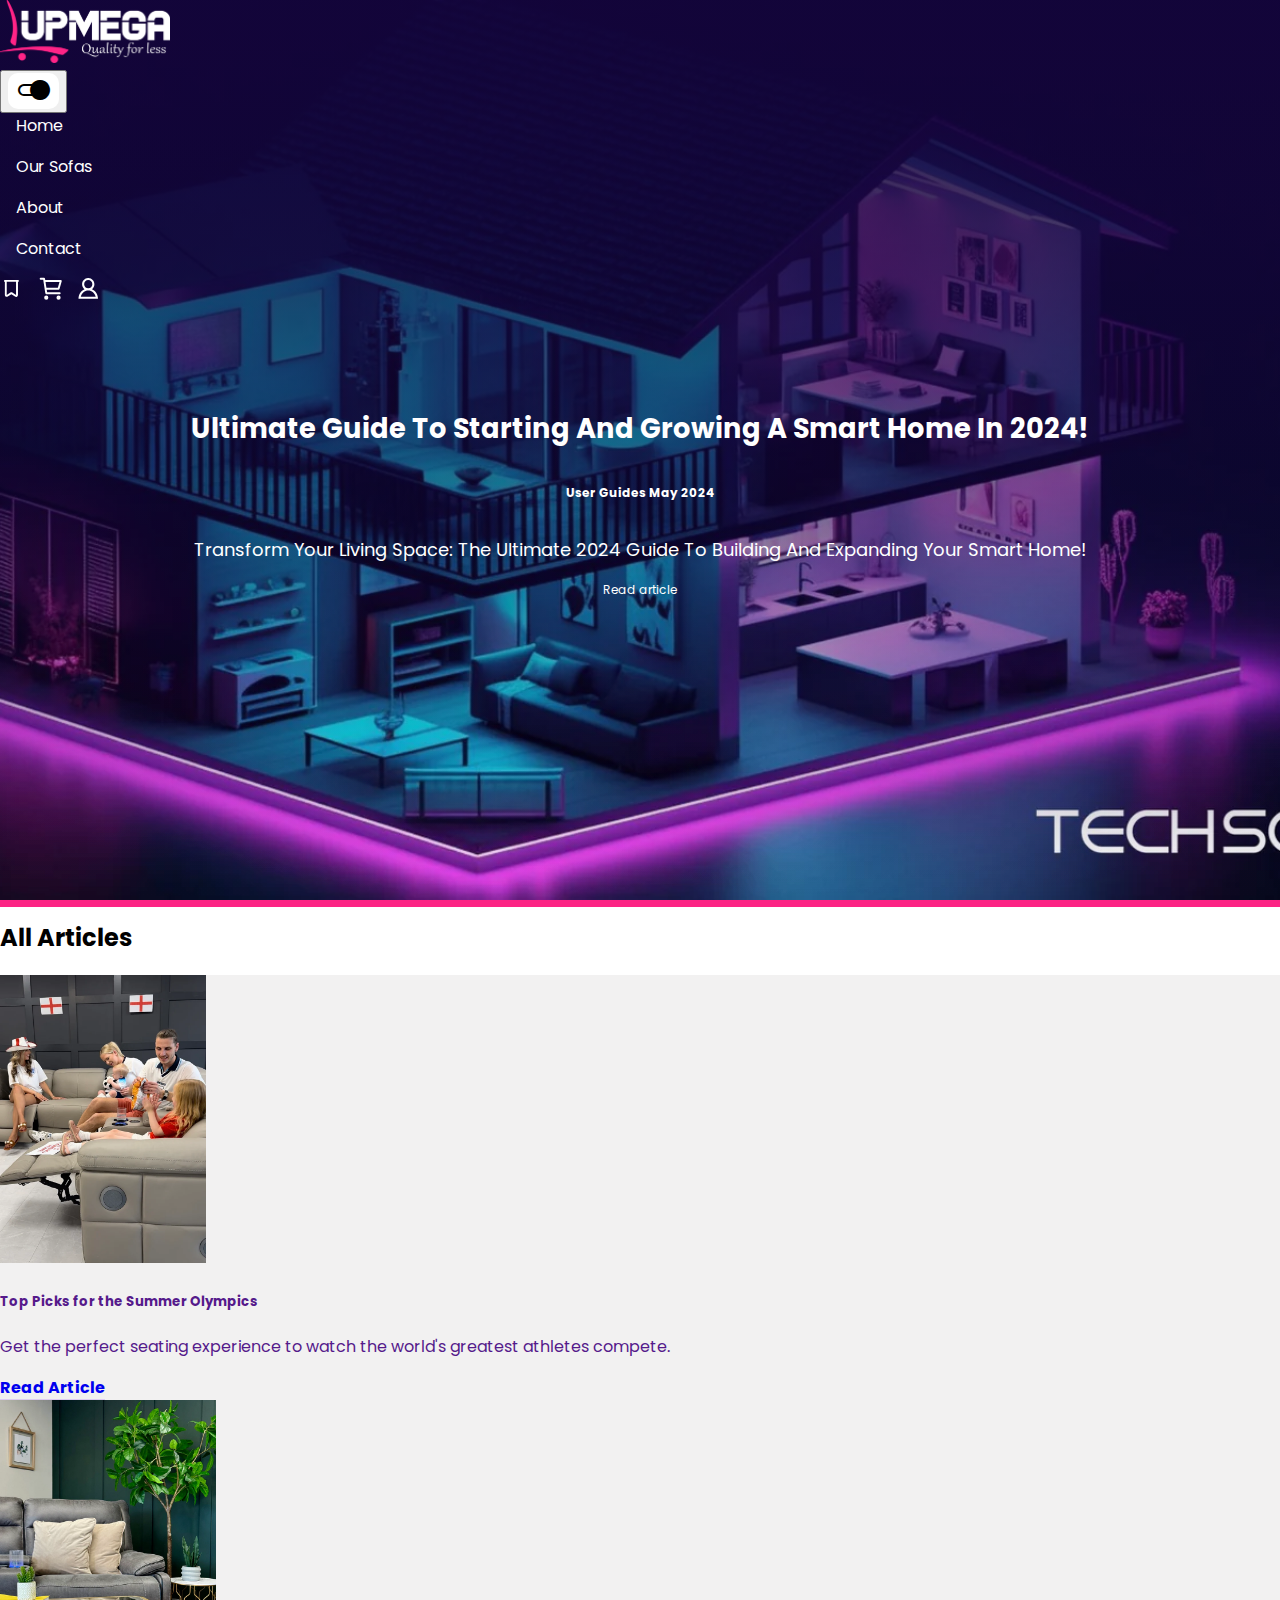
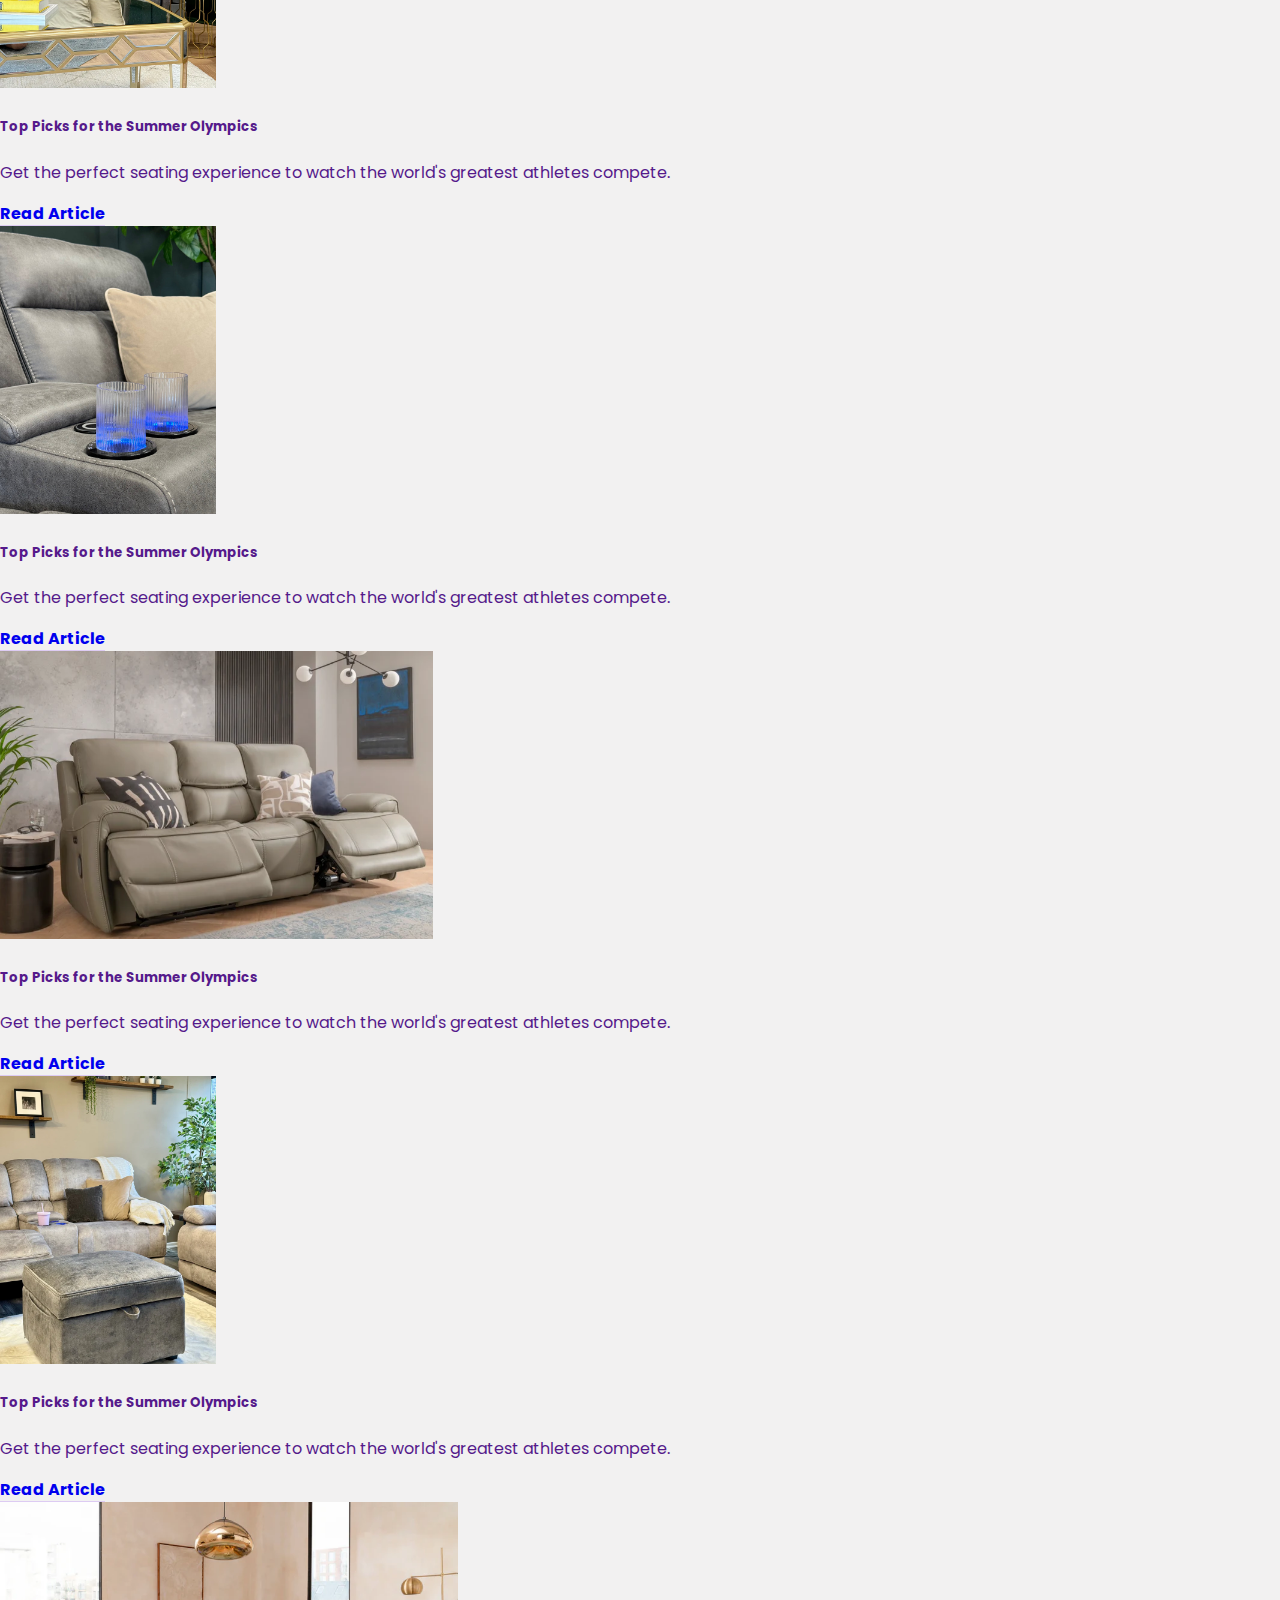
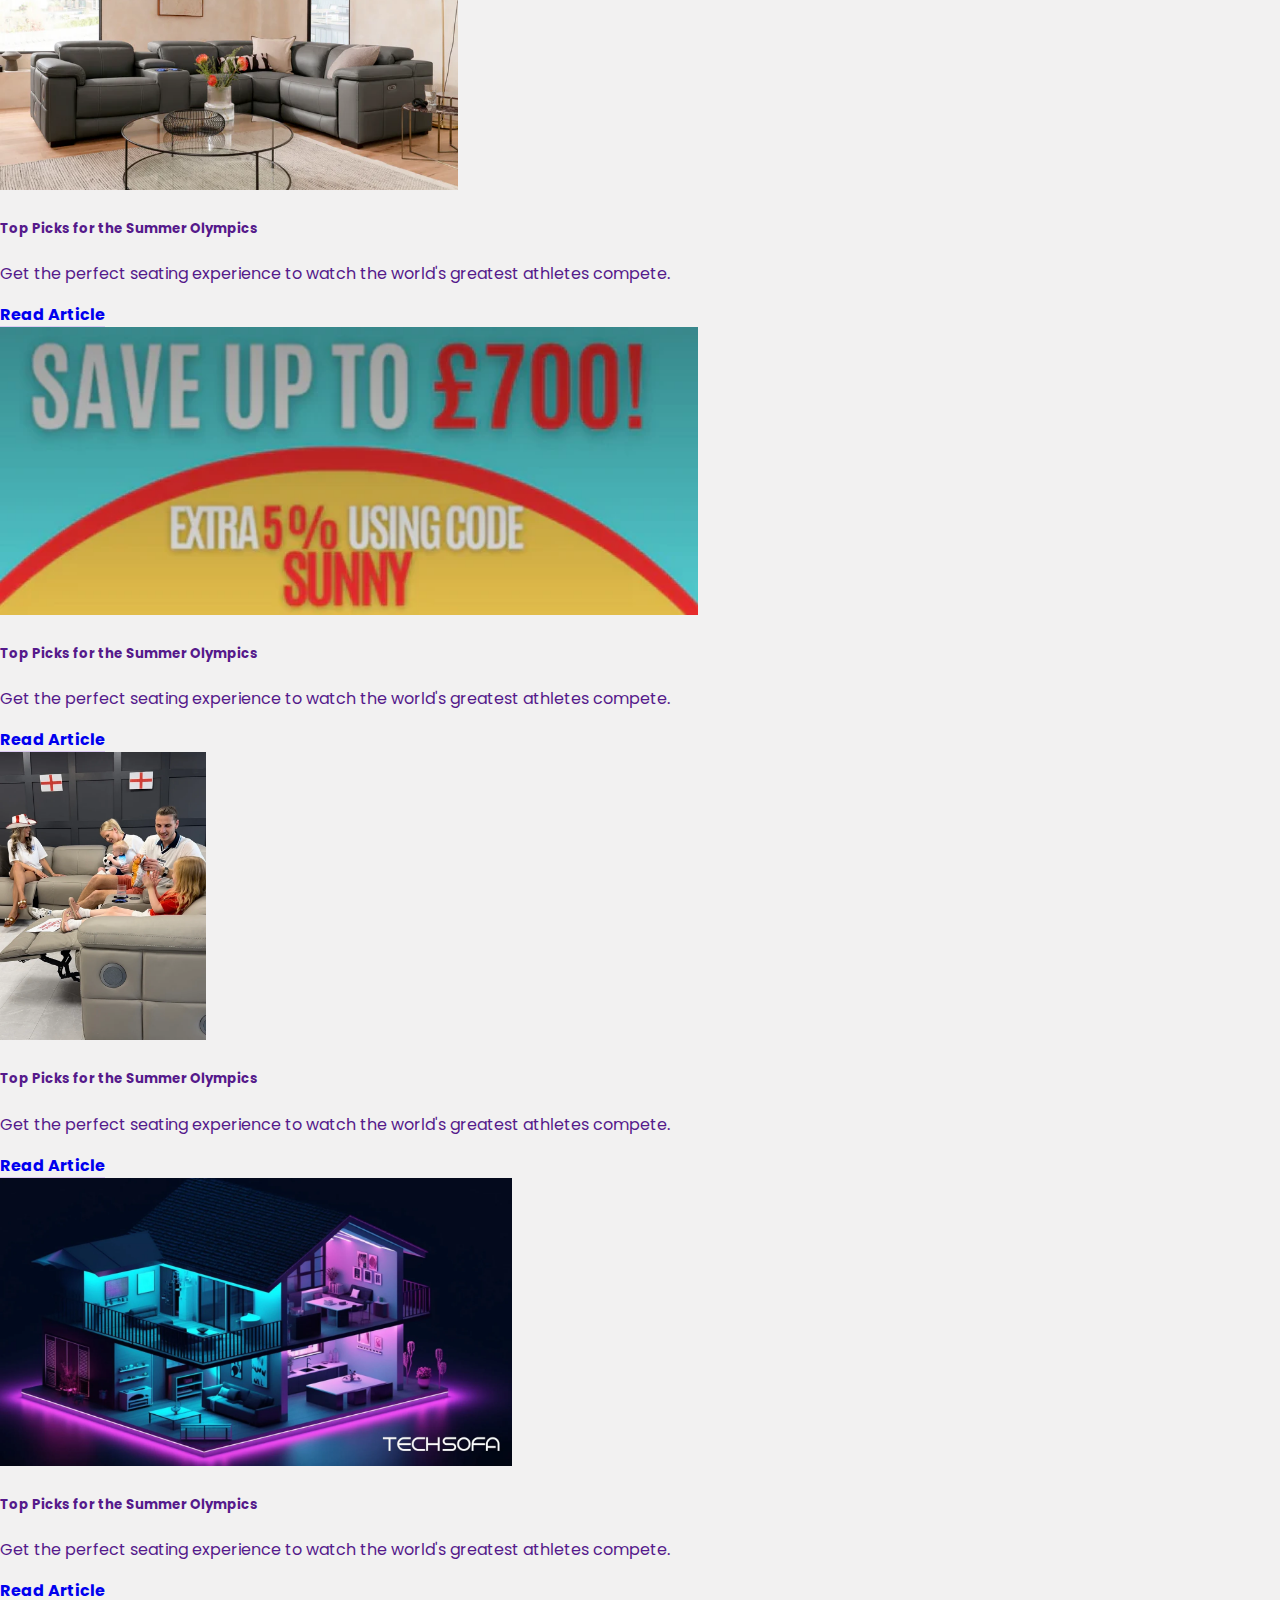
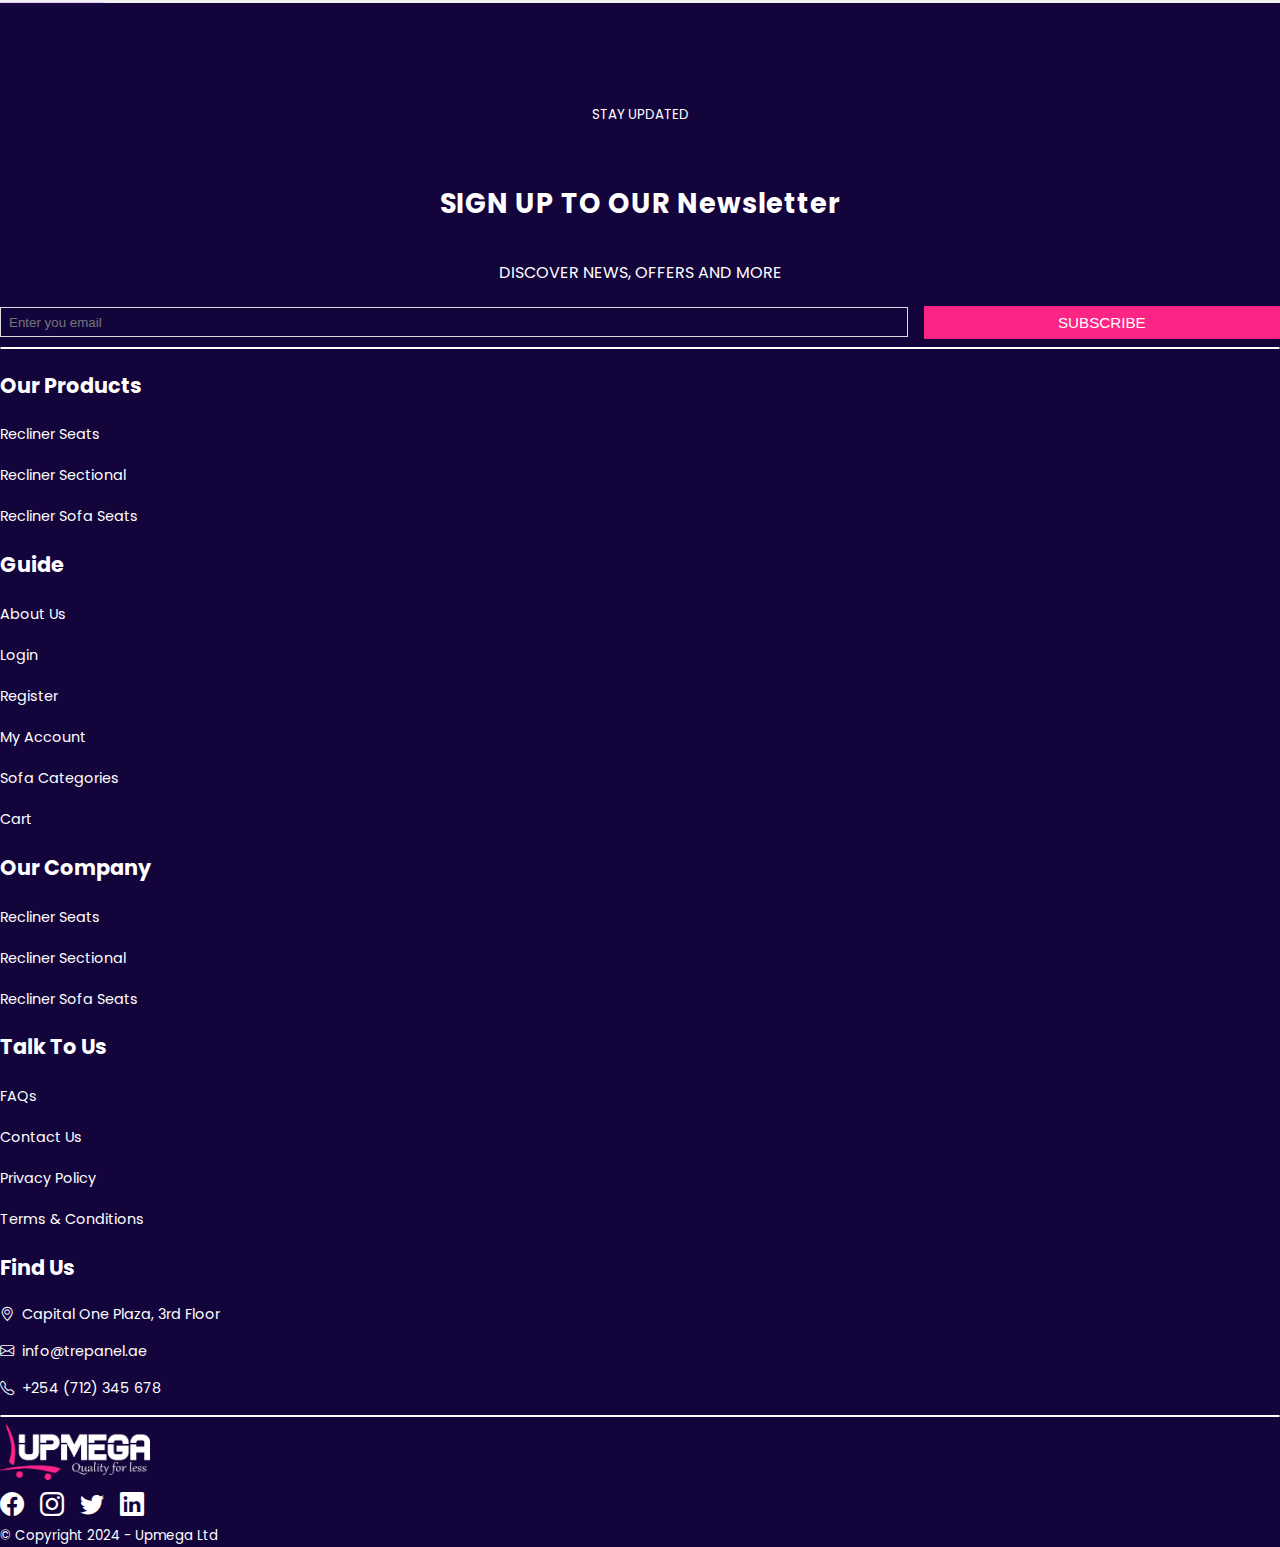
==== commit 00641436: "add about us page" ====
--- a/blogs.html
+++ b/blogs.html
@@ -128,7 +128,7 @@
     </div>
 
     <!-- hero-section -->
-    <div class="container-fluid hero-wrapper">
+    <div class="container-fluid hero-wrapper blog-section">
       <div class="hero-section">
         <div
           id="carouselExampleIndicators"
@@ -181,42 +181,21 @@
               <img src="./assets/hero-4.jpg" class="d-block" alt="..." />
             </div> -->
           </div>
-          <button
-            class="carousel-control-prev"
-            type="button"
-            data-bs-target="#carouselExampleIndicators"
-            data-bs-slide="prev"
+
+          <div
+            class="hero-section text-white d-flex align-items-center justify-content-end"
           >
-            <span
-              class="carousel-control-prev-icon d-none"
-              aria-hidden="true"
-            ></span>
-            <span class="visually-hidden">Previous</span>
-          </button>
-          <button
-            class="carousel-control-next"
-            type="button"
-            data-bs-target="#carouselExampleIndicators"
-            data-bs-slide="next"
-          >
-            <span
-              class="carousel-control-next-icon d-none"
-              aria-hidden="true"
-            ></span>
-            <span class="visually-hidden">Next</span>
-          </button>
-          <div class="hero-content">
-            <h1>available designs</h1>
-            <p><span>electrical</span>, manual and non-recliner</p>
-          </div>
-
-          <div class="main-buttons hero-section-btns">
-            <button type="button" class="shop-now-btn">
-              <a href="/product.html" style="color: white"> Shop Now </a>
-            </button>
-            <button type="button" class="view-more-btn">
-              <a href="/product.html" style="color: black"> View More </a>
-            </button>
+            <div class="hero-content text-center px-5">
+              <h1>
+                Ultimate Guide to Starting and Growing a Smart Home in 2024!
+              </h1>
+              <h4 class="text-primary borde mt-4">User Guides May 2024</h4>
+              <p style="border-bottom: none; font-size: 18px">
+                Transform Your Living Space: The Ultimate 2024 Guide to Building
+                and Expanding Your Smart Home!
+              </p>
+              <a class="btn text-white mt-3 px-3 py-2">Read article</a>
+            </div>
           </div>
         </div>
       </div>
--- a/index.css
+++ b/index.css
@@ -759,3 +759,111 @@
   background-position: center;
   border-radius: 0;
 }
+
+.blog-section {
+  .hero-content {
+    font-size: 12px !important;
+    width: 100% !important;
+    top: 55% !important;
+    right: 20% !important;
+    display: flex;
+    justify-content: flex-end;
+  }
+  .hero-content h1 {
+    font-size: 1.7rem !important;
+  }
+  .hero-section .btn:hover {
+    color: #fff !important;
+    background-color: #323232 !important;
+    border-radius: 30px !important;
+  }
+}
+
+/*********************  About us section   *****************************/
+
+/* ----------------------Quality and Reliability Section-------- */
+.Quality-section img {
+  width: 100%;
+}
+.Reliability-section {
+  background-color: rgba(163, 159, 159, 0.158) !important;
+  width: 100%;
+  margin: 22rem 0 !important;
+}
+.Reliability-section img {
+  object-fit: cover;
+  width: 100%;
+  height: 400px;
+}
+
+/*---------------------------------- carousel----------- */
+.testimonials {
+  background-color: var(--dark-blue);
+  padding: 3rem 0;
+  margin-top: 3rem;
+}
+.testimonials button {
+  border-radius: 50%;
+  margin-left: 12px;
+  background-color: #f0f3f3;
+}
+#carouselExampleDark {
+  height: 250px;
+}
+
+/* ====================shop-content---------------*/
+.shop-content {
+  background-color: #fc2484;
+}
+.shop-content .btn {
+  background-color: rgba(255, 255, 0, 0);
+  border: 1px solid black;
+  font-weight: 500;
+}
+.shop-content .btn:hover {
+  background-color: rgb(255, 255, 255);
+}
+
+.about-us-container {
+  & .hero-section::before {
+    content: "";
+    position: absolute;
+    bottom: 0;
+    left: 0;
+    width: 100%;
+    height: 100%;
+    background: none;
+    z-index: 1;
+  }
+  & .hero-image {
+    /* background: url(/assets/2880_x_810_1_2880x810_crop_center.webp); */
+    min-height: 400px !important;
+    background-size: cover;
+    background-position: center;
+    position: relative;
+    z-index: 0;
+  }
+
+  .hero-wrapper {
+    height: 40dvh;
+    /* position: absolute; */
+    /* z-index: 3; */
+
+    & .hero-section {
+      /* position: absolute; */
+      top: 0;
+      left: 0;
+      width: 100%;
+      height: 40dvh;
+      z-index: 2;
+
+      & .hero-section-carousel {
+        & img {
+          width: 100%;
+          height: 40dvh;
+          object-fit: cover;
+        }
+      }
+    }
+  }
+}
